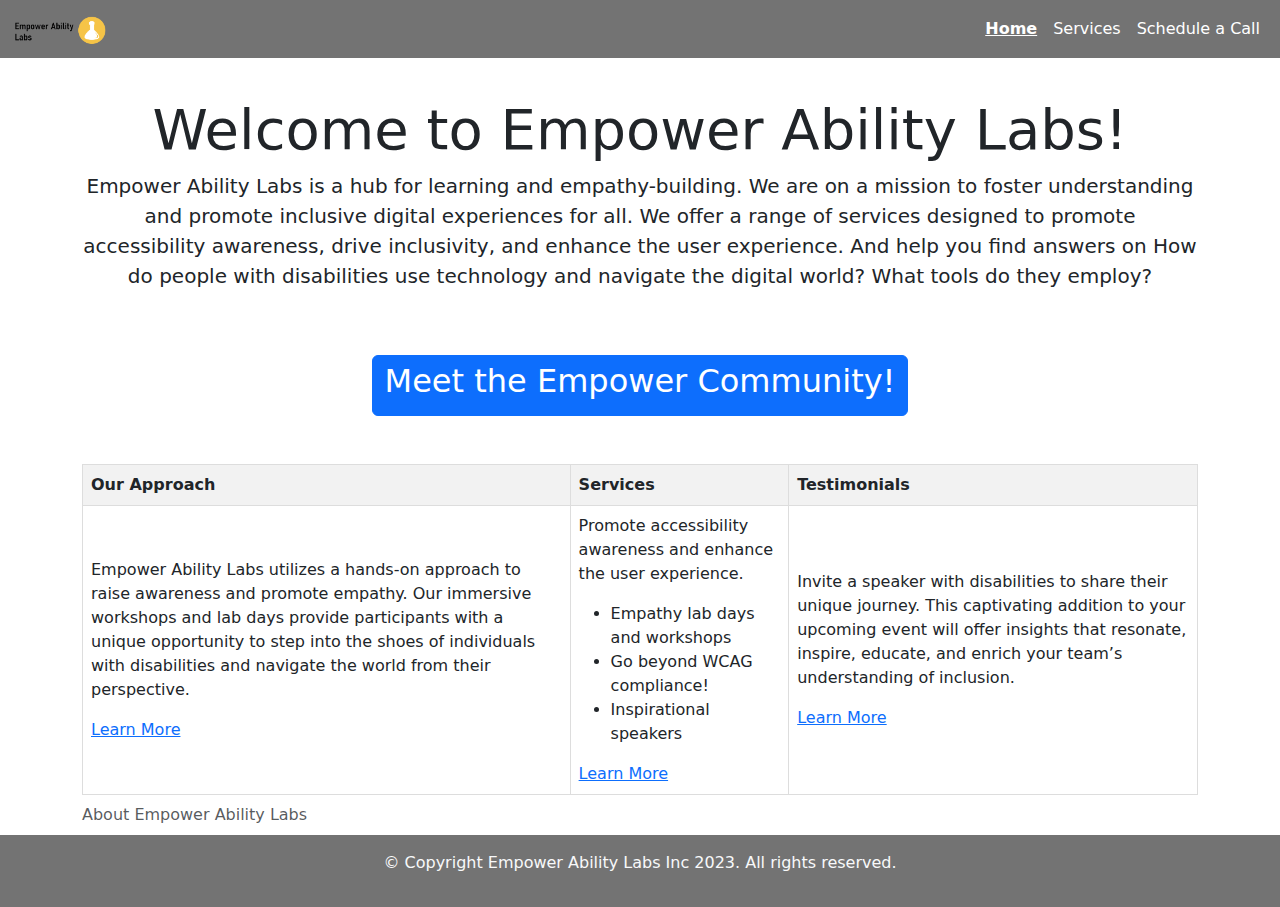
==== index.html @ 5243cba6 "added focus trap for modal , added browser back/forward navigation functionality" ====
<!DOCTYPE html>
<html lang="en">
<head>
    <meta charset="UTF-8">
    <meta name="viewport" content="width=device-width, initial-scale=1.0">
    <meta name="description" content="Empower Ability Labs - Fostering inclusive digital experiences.">
    <title>Empower Ability Labs</title>
    <!-- Bootstrap CSS -->
    <link rel="stylesheet" href="https://cdn.jsdelivr.net/npm/bootstrap@5.3.1/dist/css/bootstrap.min.css">
    <link rel="stylesheet" href="EmpowerAbilityLab.css">
</head>
<body>
    <header class="navbar navbar-expand-md navbar-dark header-and-footer-background fixed-top">
        <div class="container-fluid">
            <a class="navbar-brand" href="#">
                <img src="images/empowerabilitylabslogo.png" alt="Empower Ability Labs Logo" height="30">
            </a>
            <button class="navbar-toggler" type="button" data-bs-toggle="collapse" data-bs-target="#navbarNav" aria-controls="navbarNav" aria-expanded="false" aria-label="Toggle navigation">
                <span class="navbar-toggler-icon"></span>
            </button>
            <nav class="collapse navbar-collapse" id="navbarNav">
                <ul class="navbar-nav ms-auto">
                    <li class="nav-item"><a id="homeNav" class="nav-link" href="#home">Home</a></li>
                    <li class="nav-item"><a id="servicesNav" class="nav-link" href="#services">Services</a></li>
                    <li class="nav-item"><a id="scheduleCallNav" class="nav-link" href="#schedule-call">Schedule a Call</a></li>
                </ul>
            </nav>
        </div>
    </header>

    <main class="container mt-5 pt-5">
        <!-- Home Section -->
        <section id="home">
            <h1 class="display-4 text-center">Welcome to Empower Ability Labs!</h1>
            <p class="lead text-center">
                Empower Ability Labs is a hub for learning and empathy-building.  We are on a mission to foster understanding and promote inclusive digital experiences for all. 
                We offer a range of services designed to promote accessibility awareness, drive inclusivity, and enhance the user experience. And help you find answers on How do 
                people with disabilities use technology and navigate the digital world? What tools do they employ?
            </p>

             <!-- Community Section -->
        <section id="community" class="text-center py-5">
            <button class="btn btn-primary" id="modalButton" aria-controls="communityModal" aria-haspopup="dialog">
                <h2>Meet the Empower Community!</h2>
            </button>
        </section>

        <!-- Modal for Empower Community -->
         <div class="modal" id="communityModal" tabindex="-1" aria-labelledby="communityModalLabel" aria-hidden="true" role="dialog">
            <div class="modal-dialog modal-lg">
                <div class="modal-content">
                    <div class="modal-header">
                        <h5 class="modal-title" id="communityModalLabel">Community Steering Commitee</h5>
                        <button type="button" class="close-modal btn-close" aria-label="Close">
                            <span aria-hidden="true">&times;</span>
                        </button>
                    </div>
                    <div class="modal-body">
                        <p>
                            We get an aha! moments from products managers who try our services for the first time. We offered many lab days, workshops and offered usability testing services to many companies
                            and organizations including:
                        </p>
                        <ul>
                            <li>McGill University</li>
                            <li>Walmart.ca</li>
                            <li>Apple.ca</li>
                            <li>Google.ca</li>
                            <li>Government of Canada</li>
                        </ul>
                    </div>
                    <div class="modal-footer">
                        <button type="button" class="btn btn-secondary close-modal">Close</button>                        
                    </div>
                </div>
            </div>
         </div>

         <!-- Home page Table -->

        
         <table id="aboutUsTable" aria-labelledby="tableCaption">
            <caption id="tableCaption">About Empower Ability Labs</caption>
            <thead>
                <tr>
                    <th scope="col" id="ourApproach">Our Approach</th>
                    <th scope="col" id="ourServices">Services</th>
                    <th scope="col" id="ourTestimonials">Testimonials</th>
                </tr>
            </thead>
            <tbody>
                <tr>
                    <td headers="ourApproach">
                        <p>
                            Empower Ability Labs utilizes a hands-on approach to raise awareness and promote empathy. Our immersive workshops and lab days provide participants with a
                            unique opportunity to step into the shoes of individuals with disabilities and navigate the world from their perspective.
                        </p>

                        <a href="https://www.google.com/search/howsearchworks/our-approach/" target="external" aria-label="Learn more about our approach (Opens in a new window)">Learn More</a>
                    </td>
                    <td headers="ourServices">
                        <p>
                            Promote accessibility awareness and enhance the user experience.
                        </p>
                        <ul>
                            <li>Empathy lab days and workshops</li>
                            <li>Go beyond WCAG compliance!</li>
                            <li>Inspirational speakers</li>
                        </ul>

                        <a href="https://www.elevenways.be/en/services" target="external" aria-label="Learn more about our services (Opens in a new window)">Learn More</a>
                    </td>
                    <td headers="ourTestimonials">
                        <p>
                            Invite a speaker with disabilities to share their unique journey. This captivating addition to your upcoming event will offer insights that resonate, 
                            inspire, educate, and enrich your team’s understanding of inclusion.
                        </p>

                        <a href="https://dictionary.cambridge.org/us/dictionary/english/testimonial" target="external" aria-label="Learn more about our testimonials (Opens in a new window)">Learn More</a>
                    </td>
                </tr>
            </tbody>
        </table>

        </section>


        <!-- Services Section -->
        <section id="services">
            <h1 class="text-center">Our Services</h1>
            <div class="row text-center">
                <p>
                    Dedicated space or programs designed to cultivate empathy and understanding among individuals
                    towards the challenges facAed by people with disabilities in using technology and interacting 
                    with various environments.
                </p>
            </div>
         
            <div class="row text-center">
                <div class="col-12 text-start mb-3">
                    <h3>Empathy Lab Days</h3>
                    <p>
                        The lab days and workshops typically provide hands-on experiences, simulations, 
                        and interactions with assistive technologies, tools, and scenarios that replicate 
                        the obstacles individuals with disabilities encounter daily.
                    </p>
                </div>
                <div class="col-12 text-start mb-3">
                    <h3>Inspirational Speakers</h3>
                    <p>
                        Invite a speaker with disabilities to take share their unique journey. 
                        This captivating addition to your upcoming event will offer insights that resonate, 
                        inspire, educate, and enrich your team collective understanding of inclusion. 
                    </p>
                </div>
                <div class="col-12 text-start mb-3">
                    <h3>Usability Testing</h3>
                    <p>
                        Go beyond WCAG! Involve individuals with disabilities in usability testing to gather valuable
                        insights for refining product strategy and identifying accessibility concerns at an early stage when
                        solutions are more feasible and cost-effective. You have access to a diverse community of people with disabilities,
                        who use various assistive technologies. With technical expertise ranging from novice to expert, our community can
                        support your product lifecycle from user research, to design, to QA
                    </p>
                </div>
            </div>
        </section>

        <!-- Schedule a Call Section -->
        <section id="schedule-call">
            <h1 class="text-center">Schedule a Call</h1>
            <p>At Empower Ability Labs, we are dedicated to cultivating empathy and driving positive change through immersive experiences. Fill out the form below and we’ll get back to you as soon as we can to schedule a call with our sales team!</p>
            <form id="scheduleCallForm">
                <div class="mb-3">
                    <label for="businessName" class="form-label">Business Name</label>
                    <input type="text" class="form-control" id="businessName">
                </div>
                <div class="mb-3">
                    <label for="phoneNumber" class="form-label">Phone Number</label>
                    <p id="phone-number-hint"><small>Enter the phone number in the format: 613-123-1234</small></p>
                    <input type="tel" class="form-control" id="phoneNumber" pattern="[0-9]{3}-[0-9]{3}-[0-9]{4}" aria-describedby="phone-number-hint">
                </div>
                <div class="mb-3">
                    <label for="email" class="form-label"><span class="required">* </span>Email <span class="required">(required)</span></label>
                    <p id="email-hint" class="hidden"><small>Enter a valid email address (e.g., example@gmail.com)</small></p>
                    <input type="email" class="form-control" id="email" aria-required="true">
                </div>

                <fieldset>
                    <legend>What would you like to talk about: </legend>
                        <div>
                            <input type="checkbox" name="lab-workshop-days" id="check_1">
                            <label for="check_1">Awareness lab days  and workshops</label>
                        </div>

                        <div>
                            <input type="checkbox" name="disability-speaker" id="check_2">
                            <label for="check_2">Invite a speaker with disabilities to your event</label>
                        </div>

                        <div>
                            <input type="checkbox" name="usability-testing" id="check_3">
                            <label for="check_3">Usability testing </label>
                        </div>
                        
                </fieldset>

               <div class="hidden mb-3" id="about-event-div">
                <label for="about-event-input" class="form-label">Please tell us about your event</label><br>
                <textarea name="about-event" id="about-event-input" class="form-control"></textarea>
               </div> 

                <div class="form-check form-switch">
                    <input class="form-check-input" type="checkbox" id="subscribeUpdates" role="switch">
                    <label class="form-check-label" for="subscribeUpdates">Receive updates and notifications <span class="on-off" id="on-display" aria-hidden="true">(On)</span> <span class="on-off" id="off-display" aria-hidden="true">(Off)</span> </label>
                </div>
                <button type="submit" class="btn btn-primary mt-3">Schedule a Call</button>
            </form>
        </section>
    </main>

    <!-- Footer -->
    <footer class="text-center py-3 header-and-footer-background text-light">
        <p>&copy; Copyright Empower Ability Labs Inc 2023. All rights reserved.</p>
    </footer>
    <!-- JS -->
    <script src="https://cdnjs.cloudflare.com/ajax/libs/jquery/3.3.1/jquery.min.js" integrity="sha256-FgpCb/KJQlLNfOu91ta32o/NMZxltwRo8QtmkMRdAu8=" crossorigin="anonymous"></script>
    <script src="EmpowerAbilityLab.js"></script>
</body>
</html>
---- EmpowerAbilityLab.css ----
.nav-link.active {
    font-weight: bold;
    color: #007bff;
    text-decoration: underline;
}

.header-and-footer-background {
    background-color: #737373; /* Dark gray for better contrast */
    color: #FFFFFF; /* White text for the navbar */
}

.header-and-footer-background a {
    color: #FFFFFF; /* Default link color */
}

.header-and-footer-background a.active {
    color: #F0F0F0; /* Light gray for active link */
}

.header-and-footer-background a:hover {
    color: #1c1b1b; /* Light gray for hover effect */
}

.footer p{
    background-color: #737373;
    color: #ffffff;
}

.required {
    color: red;
    font-weight: bold;
}


/* Custom CSS for the modal */
.modal {
    display: none; /* Hide the modal by default so the focus isnt set on it when the page loads */
    width: 100%;
    height: 100%;
    background-color: rgba(0, 0, 0, 0.5); /* Semi-transparent black background */
    overflow: hidden;
    display: flex; 
    align-items: center; /* Center vertically */
    justify-content: center; /* Center horizontally */
}

/* Custom CSS for the modal content */
.modal-content {
    background-color: #fff;
    border-radius: 5px;
    box-shadow: 0 5px 15px rgba(0, 0, 0, 0.5);
    max-width: auto; 
    padding: 20px;
    animation: fadeIn 0.3s ease-in-out; 
}

.modal-dialog {
    position: relative;
    width: 100%; 
    max-width: auto; 
    background-color: #fff;
    border-radius: 5px;
    box-shadow: 0 3px 10px rgba(0, 0, 0, 0.3);
    animation: fadeIn 0.3s ease-in-out; 
}

/* Fade-in animation */
@keyframes fadeIn {
    from {
        opacity: 0;
        transform: scale(1.0);
    }
    to {
        opacity: 1;
        transform: scale(1);
    }
}

/* CSS for the close button*/
.btn-close {
    background: none;
    border: none;
    font-size: 1.5rem;
    cursor: pointer;
}

.hidden {
    display: none;
}

#formMessage:focus {
    padding: 1em;
    border: 2px red solid;
    border-radius: 12px;
}

table {
    border-collapse: collapse;
    width: 100%;
}

th, td {
    border: 1px solid #ddd;
    padding: 8px;
}

th {
    background-color: #f2f2f2;
    text-align: left;
}

#aboutUsTable {
    width:100%; 
    text-align:left; 
    border-collapse: collapse;
}

#formMessage {
    margin-bottom: 2em;
}

.on-off {
    padding-left: 1em;
    font-weight: bold;
}

#on-display {
    display: none;
}
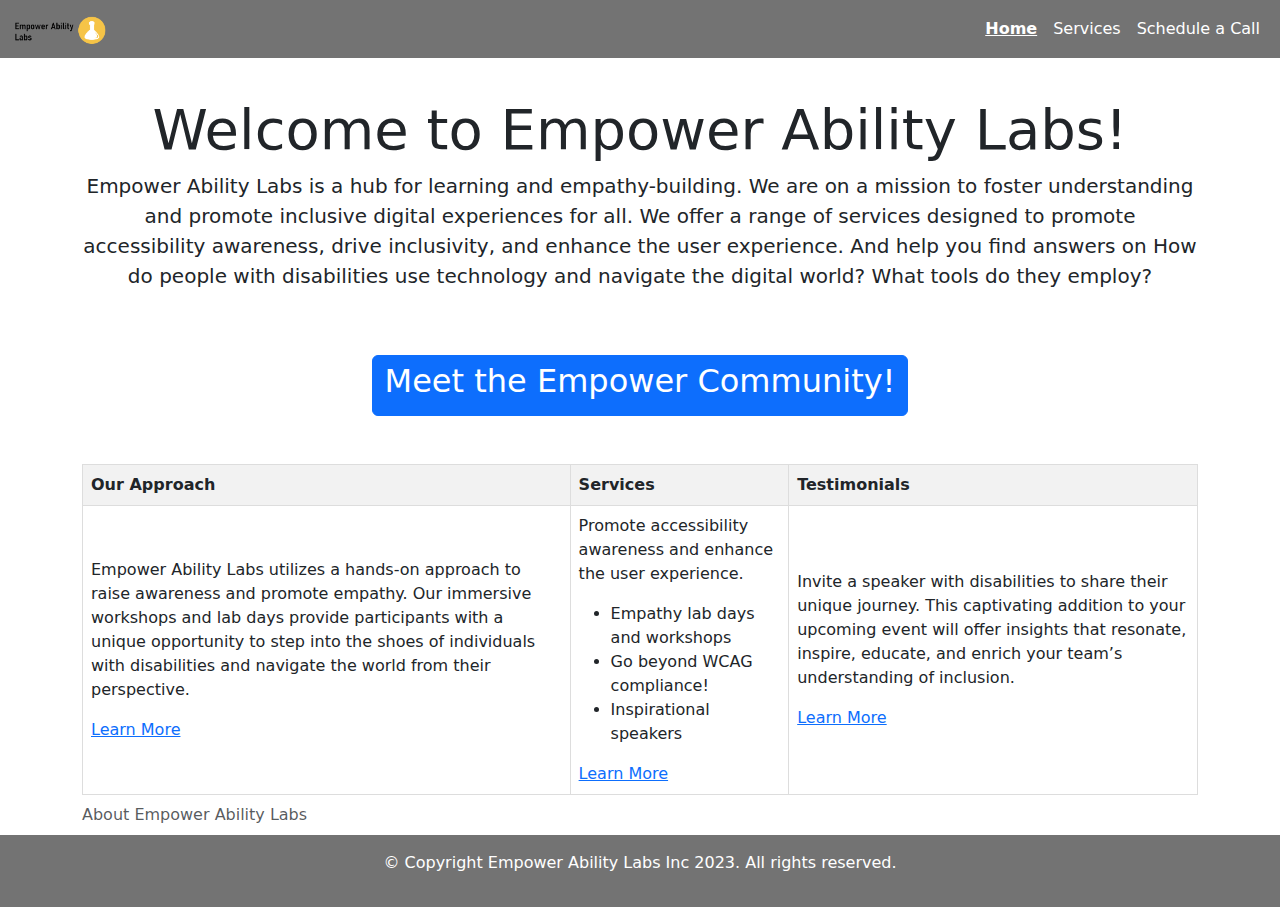
==== commit 2294dacd: "Update footer CSS to remove text-light class" ====
--- a/index.html
+++ b/index.html
@@ -46,7 +46,7 @@
         </section>
 
         <!-- Modal for Empower Community -->
-         <div class="modal" id="communityModal" tabindex="-1" aria-labelledby="communityModalLabel" aria-hidden="true" role="dialog">
+         <div class="modal" id="communityModal" tabindex="-1" aria-labelledby="communityModalLabel" aria-hidden="true" role="dialog" aria-modal="true">
             <div class="modal-dialog modal-lg">
                 <div class="modal-content">
                     <div class="modal-header">
@@ -219,7 +219,7 @@
     </main>
 
     <!-- Footer -->
-    <footer class="text-center py-3 header-and-footer-background text-light">
+    <footer class="text-center py-3 header-and-footer-background">
         <p>&copy; Copyright Empower Ability Labs Inc 2023. All rights reserved.</p>
     </footer>
     <!-- JS -->
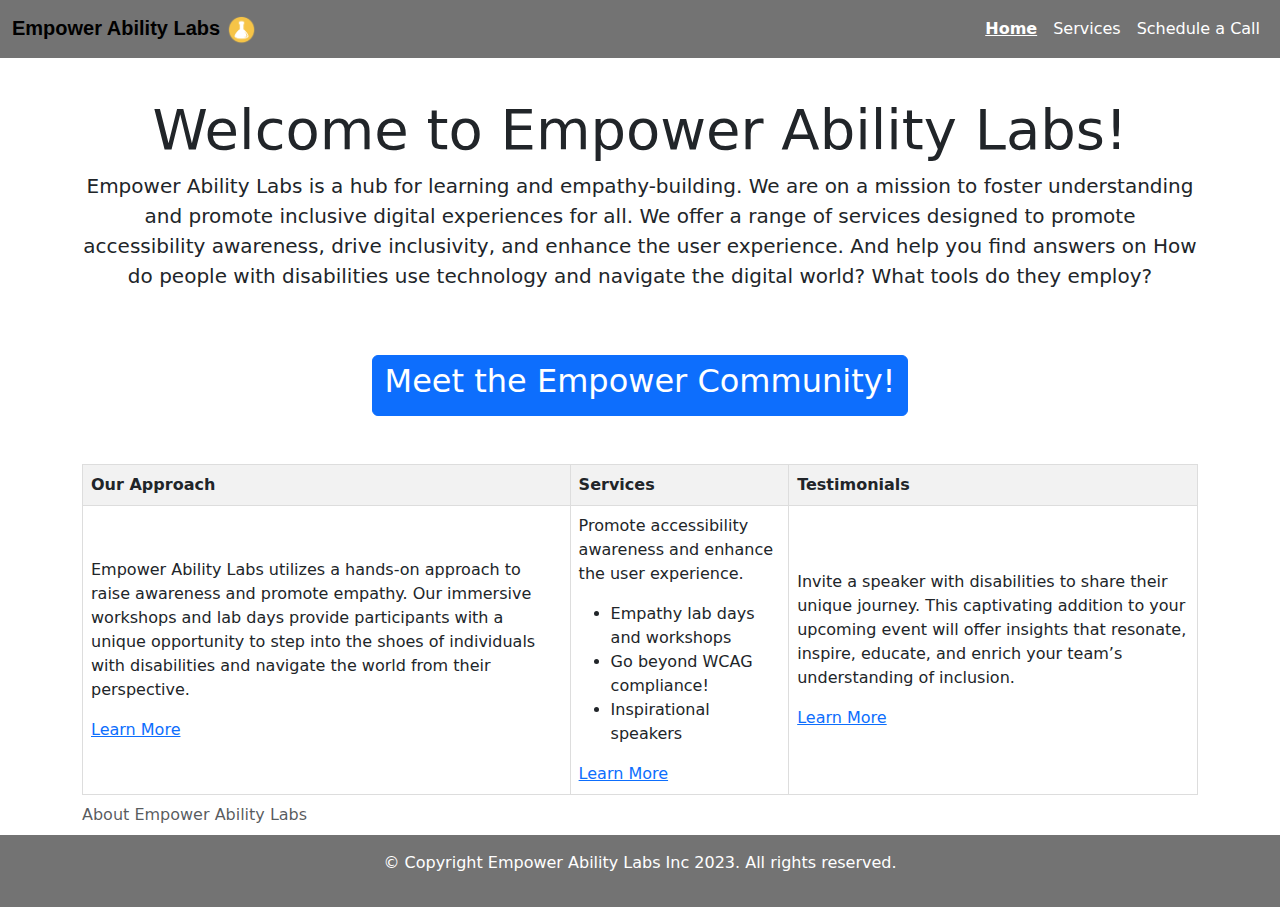
==== commit 93278a14: "Changed the logo so it's easier to read" ====
--- a/index.html
+++ b/index.html
@@ -13,16 +13,17 @@
     <header class="navbar navbar-expand-md navbar-dark header-and-footer-background fixed-top">
         <div class="container-fluid">
             <a class="navbar-brand" href="#">
-                <img src="images/empowerabilitylabslogo.png" alt="Empower Ability Labs Logo" height="30">
+                <strong style = "position:relative; font-family:Arial; color:black;">Empower Ability Labs</strong>
+                <img src="images/empowerabilitylabslogo2.png" alt="Empower Ability Labs Logo" height="30">
             </a>
-            <button class="navbar-toggler" type="button" data-bs-toggle="collapse" data-bs-target="#navbarNav" aria-controls="navbarNav" aria-expanded="false" aria-label="Toggle navigation">
+            <button class="navbar-toggler" type="button" aria-controls="navbarNav" aria-expanded="false" aria-label="Toggle navigation">
                 <span class="navbar-toggler-icon"></span>
             </button>
-            <nav class="collapse navbar-collapse" id="navbarNav">
+            <nav class="collapse navbar-collapse" id="navbarNav" aria-label="Main Navigation">
                 <ul class="navbar-nav ms-auto">
-                    <li class="nav-item"><a id="homeNav" class="nav-link" href="#home">Home</a></li>
-                    <li class="nav-item"><a id="servicesNav" class="nav-link" href="#services">Services</a></li>
-                    <li class="nav-item"><a id="scheduleCallNav" class="nav-link" href="#schedule-call">Schedule a Call</a></li>
+                    <li class="nav-item"><a id="homeNav" class="nav-link" href="#home" tabindex="0">Home</a></li>
+                    <li class="nav-item"><a id="servicesNav" class="nav-link" href="#services" tabindex="0">Services</a></li>
+                    <li class="nav-item"><a id="scheduleCallNav" class="nav-link" href="#schedule-call" tabindex="0">Schedule a Call</a></li>
                 </ul>
             </nav>
         </div>
@@ -30,7 +31,7 @@
 
     <main class="container mt-5 pt-5">
         <!-- Home Section -->
-        <section id="home">
+        <section id="home" tabindex="-1">
             <h1 class="display-4 text-center">Welcome to Empower Ability Labs!</h1>
             <p class="lead text-center">
                 Empower Ability Labs is a hub for learning and empathy-building.  We are on a mission to foster understanding and promote inclusive digital experiences for all. 
@@ -125,7 +126,7 @@
 
 
         <!-- Services Section -->
-        <section id="services">
+        <section id="services" tabindex="-1">
             <h1 class="text-center">Our Services</h1>
             <div class="row text-center">
                 <p>
@@ -166,7 +167,7 @@
         </section>
 
         <!-- Schedule a Call Section -->
-        <section id="schedule-call">
+        <section id="schedule-call" tabindex="-1">
             <h1 class="text-center">Schedule a Call</h1>
             <p>At Empower Ability Labs, we are dedicated to cultivating empathy and driving positive change through immersive experiences. Fill out the form below and we’ll get back to you as soon as we can to schedule a call with our sales team!</p>
             <form id="scheduleCallForm">
--- a/EmpowerAbilityLab.css
+++ b/EmpowerAbilityLab.css
@@ -2,6 +2,7 @@
     font-weight: bold;
     color: #007bff;
     text-decoration: underline;
+    
 }
 
 .header-and-footer-background {
@@ -27,7 +28,7 @@
 }
 
 .required {
-    color: red;
+    color: #e50000;
     font-weight: bold;
 }
 
@@ -127,3 +128,11 @@
 #on-display {
     display: none;
 }
+
+.collapse {
+    display: none;
+}
+
+.collapse.show {
+    display: block;
+}
